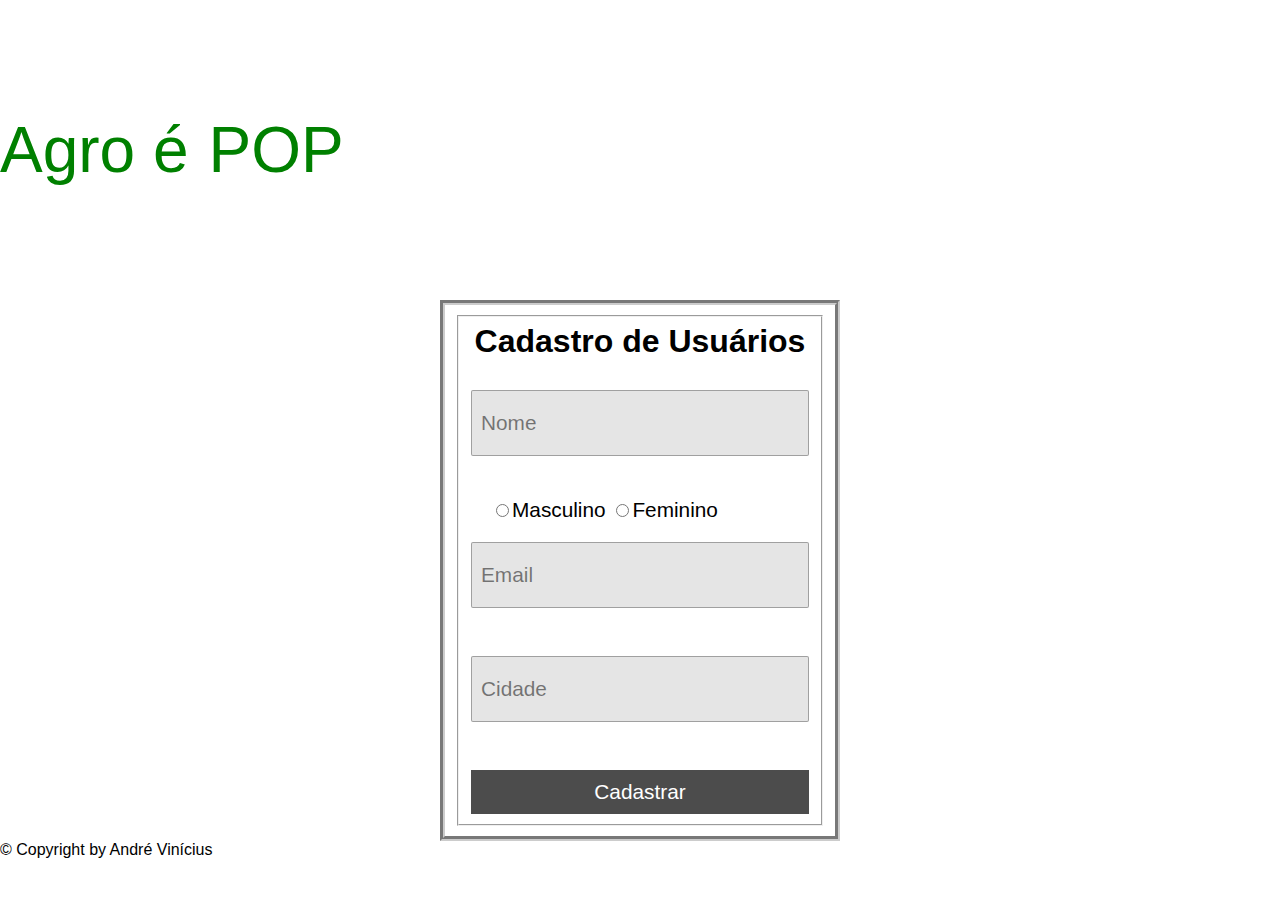
==== index.html @ db2cfd3a "Add files via upload" ====
<!DOCTYPE html>
<html lang="en">
	<head>
		<meta charset="utf-8">

		<!-- Always force latest IE rendering engine (even in intranet) & Chrome Frame
		Remove this if you use the .htaccess -->
		<meta http-equiv="X-UA-Compatible" content="IE=edge,chrome=1">

		<title>Sistema de Cadastro</title>
		<meta name="description" content="">
		<meta name="author" content="devin">
		<link rel="stylesheet" type="text/css" href="index_css.css" />
		<meta name="viewport" content="width=device-width; initial-scale=1.0">

		<!-- Replace favicon.ico & apple-touch-icon.png in the root of your domain and delete these references -->
		<link rel="shortcut icon" href="/favicon.ico">
		<link rel="apple-touch-icon" href="/apple-touch-icon.png">
		<script type="text/javascript">
			function Validacao(form) {
				var nome = document.forms['formulario']['nome'].value;
				var sexo = document.forms['formulario']['sexo'].value;
				var email = document.forms['formulario']['email'].value;
				var cidade = document.forms['formulario']['cidade'].value;
				if (nome == "") {
					alert("O campo nome não está preenchido!!!");
					return false;
				} else if (sexo == "") {
					alert("O campo sexo não está marcado!!!");
					return false;
				} else if (email == "") {
					alert("O campo email não está preenchido!!!");
					return false;
				} else if (cidade == "") {
					alert("O campo cidade não está preenchido!!!");
					return false;
				}
			}

			function label1(formu) {
				var nome = document.forms['formulario']['nome'].value;
				if (nome != "") {
					document.getElementById('label1').style.marginTop = "-120px";
					document.getElementById('label1').style.fontSize = "12px";
					document.getElementById('label1').style.lineHeight = "2";
					return true;
				}
			}

			function label2(formu) {
				var nome = document.forms['formulario']['email'].value;
				if (nome != "") {
					document.getElementById('label2').style.marginTop = "-120px";
					document.getElementById('label2').style.fontSize = "12px";
					document.getElementById('label2').style.lineHeight = "2";
					return true;
				}
			}

			function label3(formu) {
				var nome = document.forms['formulario']['cidade'].value;
				if (nome != "") {
					document.getElementById('label3').style.marginTop = "-120px";
					document.getElementById('label3').style.fontSize = "12px";
					document.getElementById('label3').style.lineHeight = "2";
					return true;
				}
			}
		</script>
	</head>

	<body>
		
		<div id="agro">
				<p>Agro é</p>
				<ul>
					<li> POP</li>
					<li> TECH</li>
					<li> TUDO</li>
				</ul> 
		</div>

		<div>
			<form name="formulario" method="post" action="pag1.php" onsubmit="return Validacao(this)" autocomplete="off">
				<fieldset>
					<h1 class="form_titulo"> Cadastro de Usuários </h1>
					<div class="form_div">
						<input type="text"  name="nome" class="form_input" onkeypress="return label1(this)"/>
						<label for="" id="label1" class="form_label">Nome</label>
						<br />
					</div>
					<div id="form_sexo">
						<br/>
						<input type="radio" name="sexo" value="M" />Masculino
						<input type="radio" name="sexo" value="F" />Feminino<br/>
					</div>
					<div class="form_div">
						<input type="email" name="email" class="form_input" onkeypress="return label2(this)"/>
						<label for="" id="label2" class="form_label" >Email</label>
						<br />
					</div>
					<div class="form_div">
						<input type="text" name="cidade" class="form_input" onkeypress="return label3(this)"/>
						<label for="" id="label3" class="form_label">Cidade</label>
						<br />
					</div>
					<div>
						<input type="submit" class="form_button" value="Cadastrar" />
					</div>
				</fieldset>
			</form>
		
			<footer>
				<p>
					&copy; Copyright by André Vinícius
				</p>
			</footer>
		</div>
	</body>
</html>
---- index_css.css ----
*{
	box-sizing: border-box;
}
body{
	margin: 0px;
	font-family:sans-serif;
}
form{
	/* Apenas para centralizar o form na página */
    width: 400px;
    max-width:100%;
    margin:auto;
    margin-top: 10px;
    padding: 10px;
    box-shadow: 5px 5px 20px 1px rgba(0,0,0,0,0.7);
    border: 5px groove #CCC;
   	position:relative;
}
.form_div{
	position:relative;
}
.form_titulo{
	text-align: center;
	margin-top:0;
	margin-bottom:30px;
}
.form_input,.form_label,.form_button{
	display:block;
	width: 100%;
	font-size: 1.3em;
}
.form_input{
	padding:20px;
	border: 1px solid rgba(0,0,0,0.3);
	border-radius:2px;
	background: rgba(0,0,0,0.1);
	margin-bottom: 30px;
	box-sizing: border-box;
}
.form_label{
	position:absolute;
	padding-left:10px;
	margin-top: -75px;
	z-index:-20;
	color: rgba(0,0,0,0.5);
  	line-height: (@space * 1.5);
  	padding:0 (@space / 2);
  	.transition(line-height linear .2s);
  	cursor:text;
}
.form_button{
	width:100%;
	background: rgba(0,0,0,0.7);
	color: white;
	padding: 10px 20px;
	cursor: pointer;
	border: none;
}
#form_sexo{
	display:block;
	width: 100%;
	font-size: 1.3em;
	padding:20px;
	background:	transparent;
	margin-top: -50px;
	margin-bottom: 0px;
}
.form_input:focus{
	border: 1px solid;
}

.form_input:focus + .form_label{
	transition: all 0.2s;
}
#agro{
	position: relative;
	font-size: 4em;
	margin-top: 100px;
	margin-bottom: 100px;
	width: 450px;
	height: 100px;
	line-height: 100px;
	display: flex;
	overflow: hidden;
	color: green;
}
ul{
	list-style: none;
	animation: rolagem 4s infinite;	
	padding-left: 20px;
}
ul,p{
	margin:0px;
}
@keyframes rolagem{
	0%{margin-top: 0;}
	20%{margin-top: 0;}
	
	25%{margin-top: -100px;}
	50%{margin-top: -100px;}
	
	55%{margin-top: -200px;}
	80%{margin-top: -200px;}
	
	100%{margin-top: 0;}
}

@keyframes rolagem1{
	0%{margin-top: 0;}
	20%{margin-top: 0;}
	
	25%{margin-top: -100px;}
	50%{margin-top: -100px;}
	
	55%{margin-top: -200px;}
	80%{margin-top: -200px;}
	
	85%{margin-top: -100px;}
	95%{margin-top: -100px;}
	
	100%{margin-top: 0;}
}
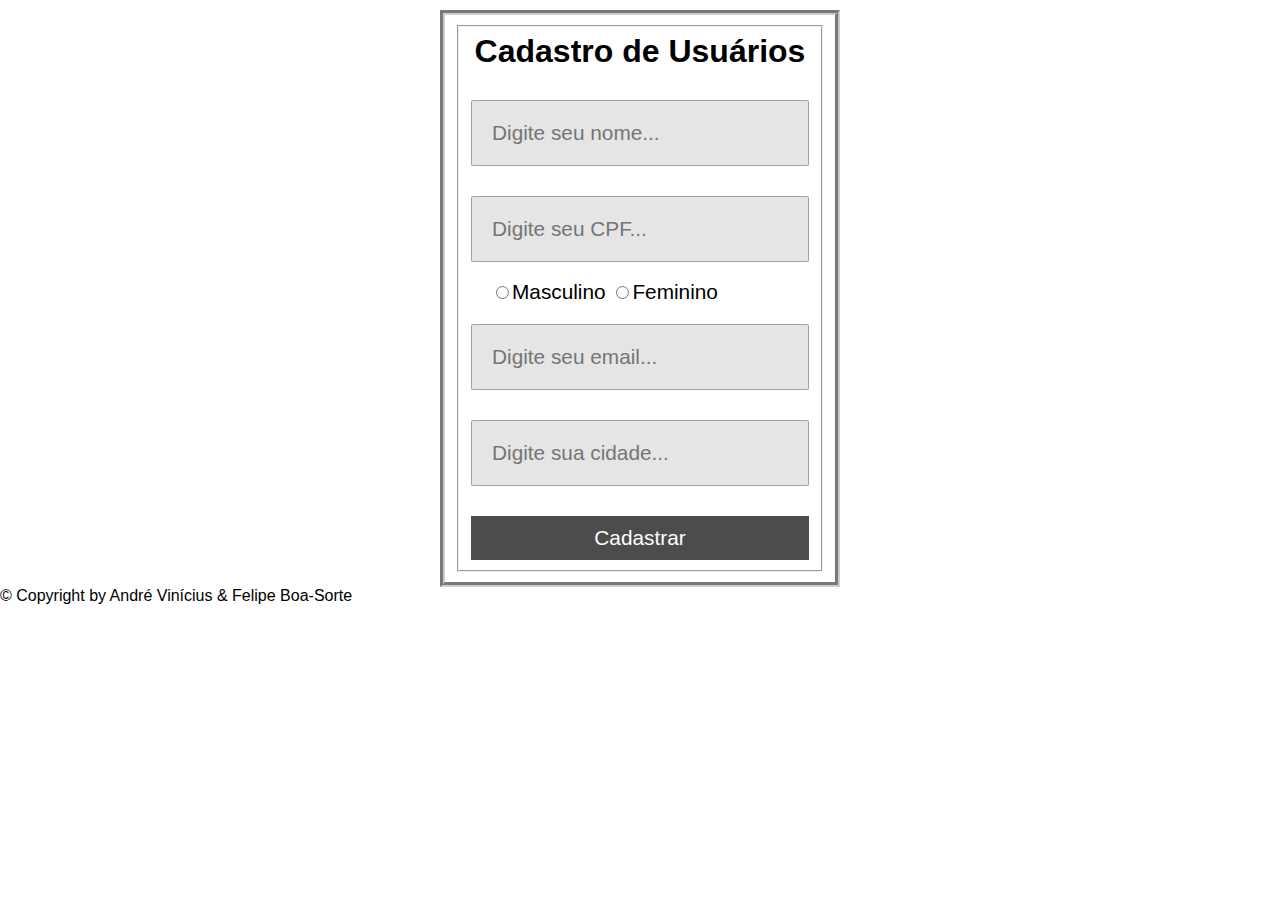
==== commit 58e4f6f5: "Add files via upload" ====
--- a/index.html
+++ b/index.html
@@ -11,66 +11,17 @@
 		<meta name="description" content="">
 		<meta name="author" content="devin">
 		<link rel="stylesheet" type="text/css" href="index_css.css" />
+		<script src="validacao.js">
+		</script>
 		<meta name="viewport" content="width=device-width; initial-scale=1.0">
 
 		<!-- Replace favicon.ico & apple-touch-icon.png in the root of your domain and delete these references -->
 		<link rel="shortcut icon" href="/favicon.ico">
 		<link rel="apple-touch-icon" href="/apple-touch-icon.png">
-		<script type="text/javascript">
-			function Validacao(form) {
-				var nome = document.forms['formulario']['nome'].value;
-				var sexo = document.forms['formulario']['sexo'].value;
-				var email = document.forms['formulario']['email'].value;
-				var cidade = document.forms['formulario']['cidade'].value;
-				if (nome == "") {
-					alert("O campo nome não está preenchido!!!");
-					return false;
-				} else if (sexo == "") {
-					alert("O campo sexo não está marcado!!!");
-					return false;
-				} else if (email == "") {
-					alert("O campo email não está preenchido!!!");
-					return false;
-				} else if (cidade == "") {
-					alert("O campo cidade não está preenchido!!!");
-					return false;
-				}
-			}
-
-			function label1(formu) {
-				var nome = document.forms['formulario']['nome'].value;
-				if (nome != "") {
-					document.getElementById('label1').style.marginTop = "-120px";
-					document.getElementById('label1').style.fontSize = "12px";
-					document.getElementById('label1').style.lineHeight = "2";
-					return true;
-				}
-			}
-
-			function label2(formu) {
-				var nome = document.forms['formulario']['email'].value;
-				if (nome != "") {
-					document.getElementById('label2').style.marginTop = "-120px";
-					document.getElementById('label2').style.fontSize = "12px";
-					document.getElementById('label2').style.lineHeight = "2";
-					return true;
-				}
-			}
-
-			function label3(formu) {
-				var nome = document.forms['formulario']['cidade'].value;
-				if (nome != "") {
-					document.getElementById('label3').style.marginTop = "-120px";
-					document.getElementById('label3').style.fontSize = "12px";
-					document.getElementById('label3').style.lineHeight = "2";
-					return true;
-				}
-			}
-		</script>
 	</head>
 
 	<body>
-		
+		<!--
 		<div id="agro">
 				<p>Agro é</p>
 				<ul>
@@ -79,40 +30,37 @@
 					<li> TUDO</li>
 				</ul> 
 		</div>
-
+		-->
 		<div>
-			<form name="formulario" method="post" action="pag1.php" onsubmit="return Validacao(this)" autocomplete="off">
+			<form name="formulario" action="#">
 				<fieldset>
 					<h1 class="form_titulo"> Cadastro de Usuários </h1>
 					<div class="form_div">
-						<input type="text"  name="nome" class="form_input" onkeypress="return label1(this)"/>
-						<label for="" id="label1" class="form_label">Nome</label>
-						<br />
+						<input type="text" id="nome" name="nome" class="form_input" placeholder="Digite seu nome..." onchange="Maiuscula('nome')" onkeypress="return Validacao()" required>
+					</div>
+					<div>
+						<input type="text" id="cpf" name="cpf" class="form_input" placeholder="Digite seu CPF..." maxlength="11" required onblur="Validar_cpf(this)" pattern="[0-9]{11}" >
+						<br>
 					</div>
 					<div id="form_sexo">
-						<br/>
-						<input type="radio" name="sexo" value="M" />Masculino
-						<input type="radio" name="sexo" value="F" />Feminino<br/>
+						<input type="radio" name="sexo" id="M" value="M" />Masculino
+						<input type="radio" name="sexo" id="F" value="F" />Feminino<br/>
 					</div>
 					<div class="form_div">
-						<input type="email" name="email" class="form_input" onkeypress="return label2(this)"/>
-						<label for="" id="label2" class="form_label" >Email</label>
-						<br />
+						<input type="email" name="email" class="form_input" placeholder="Digite seu email..." required/>
 					</div>
 					<div class="form_div">
-						<input type="text" name="cidade" class="form_input" onkeypress="return label3(this)"/>
-						<label for="" id="label3" class="form_label">Cidade</label>
-						<br />
+						<input type="text" id="cidade" name="cidade" class="form_input" placeholder="Digite sua cidade..." onchange="Maiuscula('cidade')" onkeypress="return Validacao()" required/>
 					</div>
-					<div>
-						<input type="submit" class="form_button" value="Cadastrar" />
+					<div onmouseover="Muda_Cor(this)" onmouseout="Cor_Original(this)" id="teste">
+						<input type="submit" onclick="return Cadastrar()" class="form_button" value="Cadastrar"/>
 					</div>
 				</fieldset>
 			</form>
 		
 			<footer>
 				<p>
-					&copy; Copyright by André Vinícius
+					&copy; Copyright by André Vinícius & Felipe Boa-Sorte
 				</p>
 			</footer>
 		</div>
